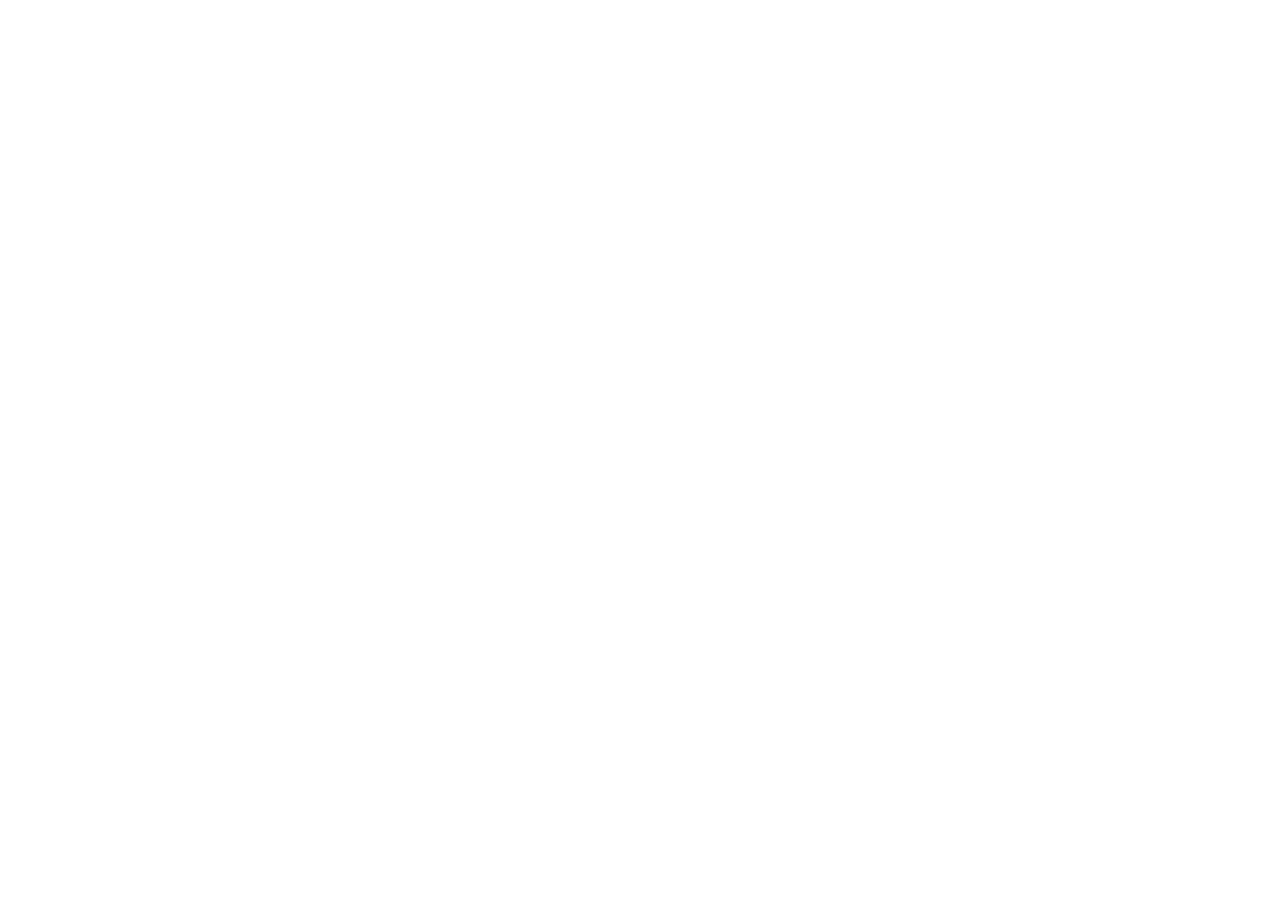
==== src/main/resources/templates/dashboard/index.html @ e04cfe57 "initial commit." ====
<!doctype html>
<html xmlns:th="http://www.thymeleaf.org">
<head th:replace="_fragment :: header (title=${title})"></head>
<body>
<nav th:replace="_fragment :: navigator"></nav>
<div class="container">
    <div class="subject">
        <p class="lead"></p>
    </div>
    <div>

    </div>
</div><!-- /.container -->

<footer th:replace="_fragment :: footer"></footer>
</body>
</html>
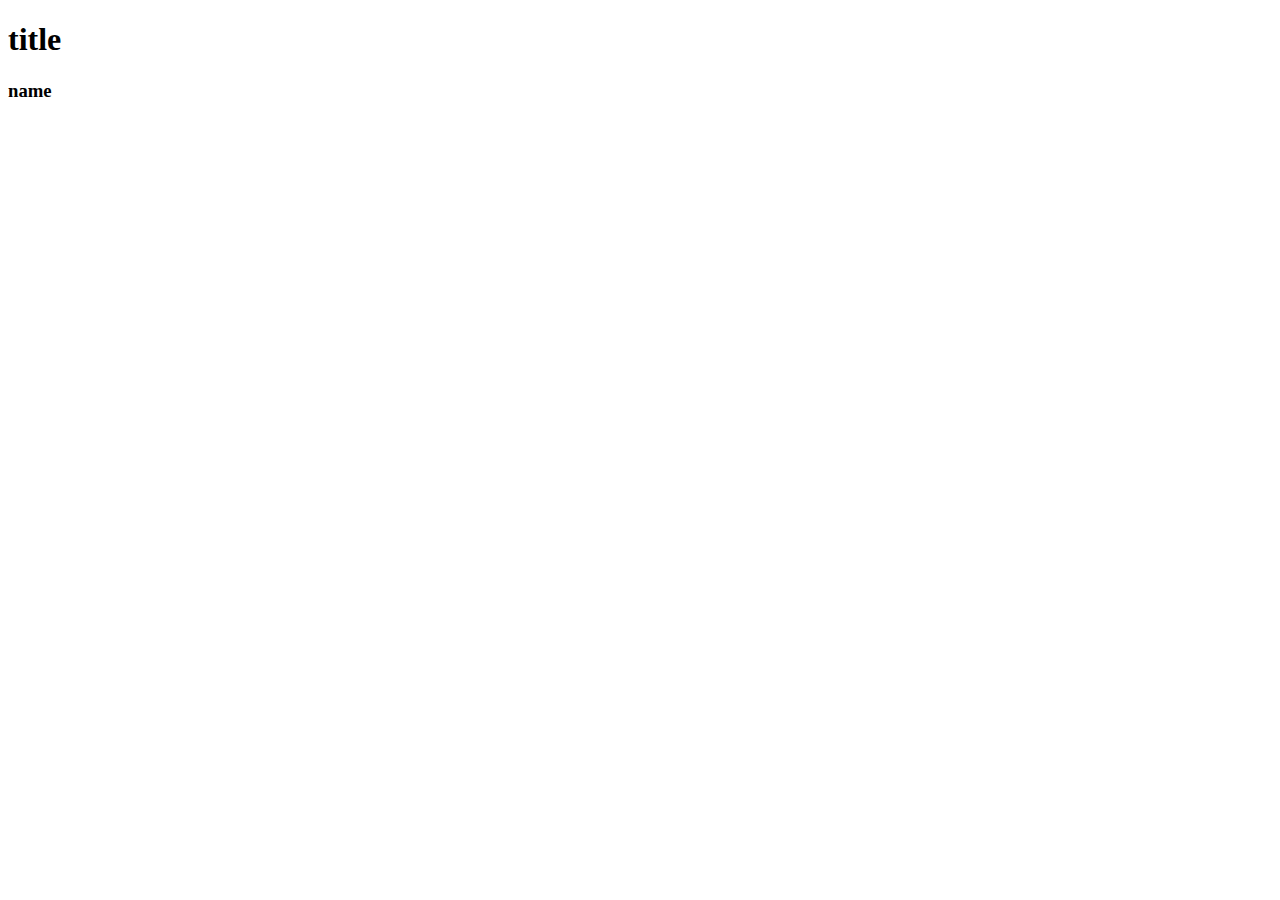
==== commit 8440aaad: "Add the settings for the dashboard, and the navigator." ====
--- a/src/main/resources/templates/dashboard/index.html
+++ b/src/main/resources/templates/dashboard/index.html
@@ -3,15 +3,69 @@
 <head th:replace="_fragment :: header (title=${title})"></head>
 <body>
 <nav th:replace="_fragment :: navigator"></nav>
+<div th:replace="_fragment :: message"></div>
 <div class="container">
     <div class="subject">
+        <h1 th:text="${title}">title</h1>
         <p class="lead"></p>
     </div>
-    <div>
-
+    <div class="contents">
+        <div class="col-sm-12">
+            <div class="col-sm-6" th:each="widgetQuery, status : ${widgetQueryMap}">
+                <h3 th:text="${widgetQuery.value.name}">name</h3>
+                <div th:id="'chart-' + ${status.count}"
+                     th:attr="data-key=${widgetQuery.value.key}, data-view=${widgetQuery.value.view}"></div>
+            </div>
+        </div>
     </div>
 </div><!-- /.container -->
 
 <footer th:replace="_fragment :: footer"></footer>
+<script src="resources/d3/js/d3.min.js" th:src="@{/resources/d3/js/d3.min.js}"></script>
+<script src="resources/c3/js/c3.min.js" th:src="@{/resources/c3/js/c3.min.js}"></script>
+<script src="resources/application/js/chart.js" th:src="@{/resources/application/js/chart.js}"></script>
+<script th:inline="javascript">
+/*<![CDATA[*/
+
+$(document).on('ready', function() {
+    var url = /*[[ @{/api/v1/chart/} ]]*/ '#';
+
+    for (var i = 1; i <= 8; i++) {
+        var chartSelector = ('#chart-' + i);
+        var $chartArea = $(chartSelector);
+        var key = $chartArea.data('key');
+        var view = $chartArea.data('view');
+        var format = '';
+
+        if (view === 'line-summary') {
+            format = '/summary';
+        }
+        else if (view === 'snowcover') {
+            format = '/snowcover';
+        }
+
+        $.ajax({
+            async: false,
+            // endpoint
+            type: 'GET',
+            url: (url + key + format),
+            // request
+            contentType: 'application/json',
+            processData: false,
+            // response
+            dataType: 'json'
+        }).done(function(data, textStatus, jqXHR) {
+            if (view === 'line' || view === 'line-summary') {
+                renderLineChart(chartSelector, data);
+            }
+            else if (view === 'snowcover') {
+                renderStackedBarChartFromArray(chartSelector, data);
+            }
+        });
+    }
+});
+
+/*]]>*/
+</script>
 </body>
 </html>
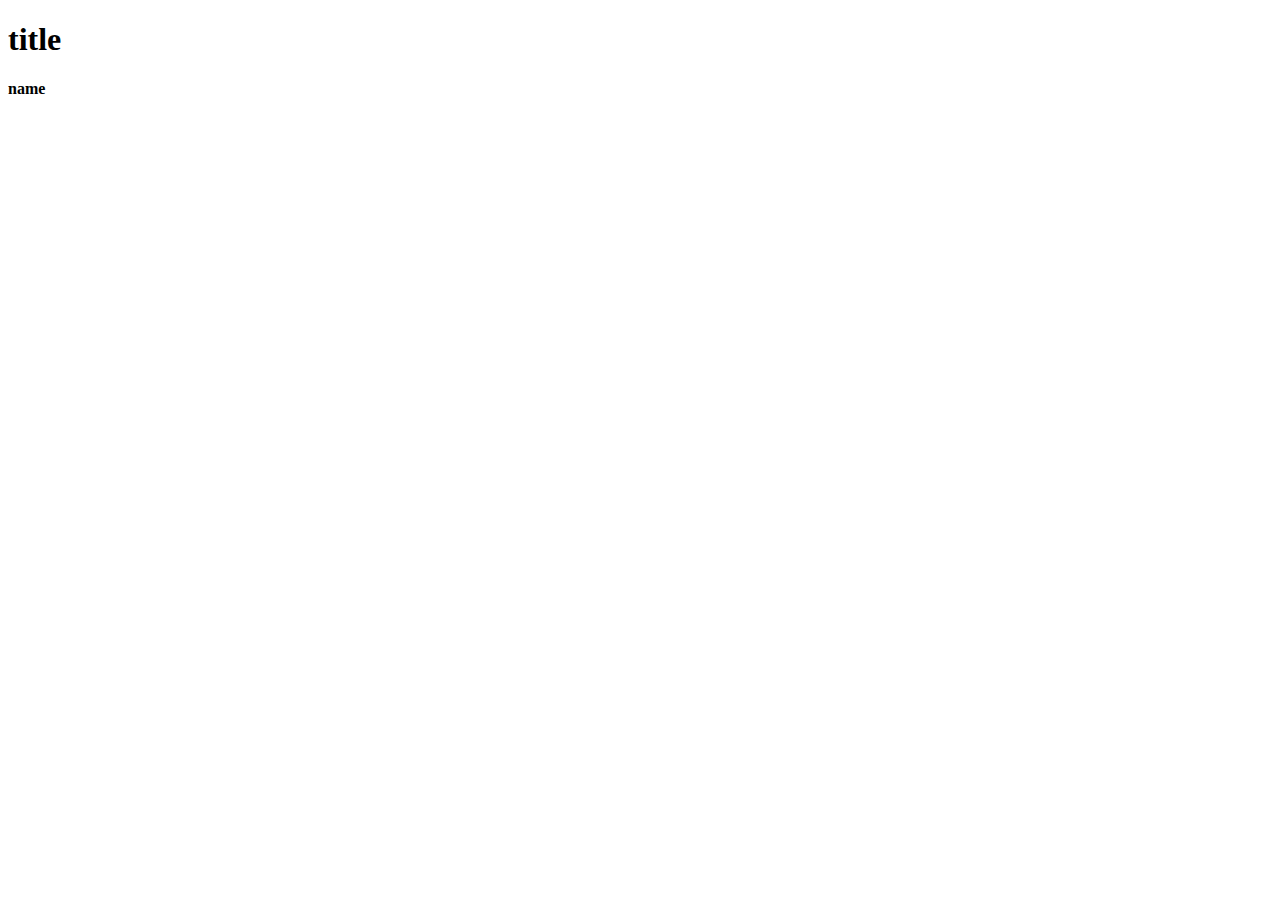
==== commit 0a252baf: "Tweak the style." ====
--- a/src/main/resources/templates/dashboard/index.html
+++ b/src/main/resources/templates/dashboard/index.html
@@ -4,7 +4,7 @@
 <body>
 <nav th:replace="_fragment :: navigator"></nav>
 <div th:replace="_fragment :: message"></div>
-<div class="container">
+<div id="dashboard" class="container">
     <div class="subject">
         <h1 th:text="${title}">title</h1>
         <p class="lead"></p>
@@ -12,7 +12,7 @@
     <div class="contents">
         <div class="col-sm-12">
             <div class="col-sm-6" th:each="widgetQuery, status : ${widgetQueryMap}">
-                <h3 th:text="${widgetQuery.value.name}">name</h3>
+                <h4 th:text="${widgetQuery.value.name}">name</h4>
                 <div th:id="'chart-' + ${status.count}"
                      th:attr="data-key=${widgetQuery.value.key}, data-view=${widgetQuery.value.view}"></div>
             </div>
@@ -37,10 +37,7 @@
         var view = $chartArea.data('view');
         var format = '';
 
-        if (view === 'line-summary') {
-            format = '/summary';
-        }
-        else if (view === 'snowcover') {
+        if (view === 'snowcover') {
             format = '/snowcover';
         }
 
@@ -61,6 +58,12 @@
             else if (view === 'snowcover') {
                 renderStackedBarChartFromArray(chartSelector, data);
             }
+            else if (view === 'table') {
+                renderTable(chartSelector, data, false);
+            }
+            else if (view === 'table-reverse') {
+                renderTable(chartSelector, data, true);
+            }
         });
     }
 });
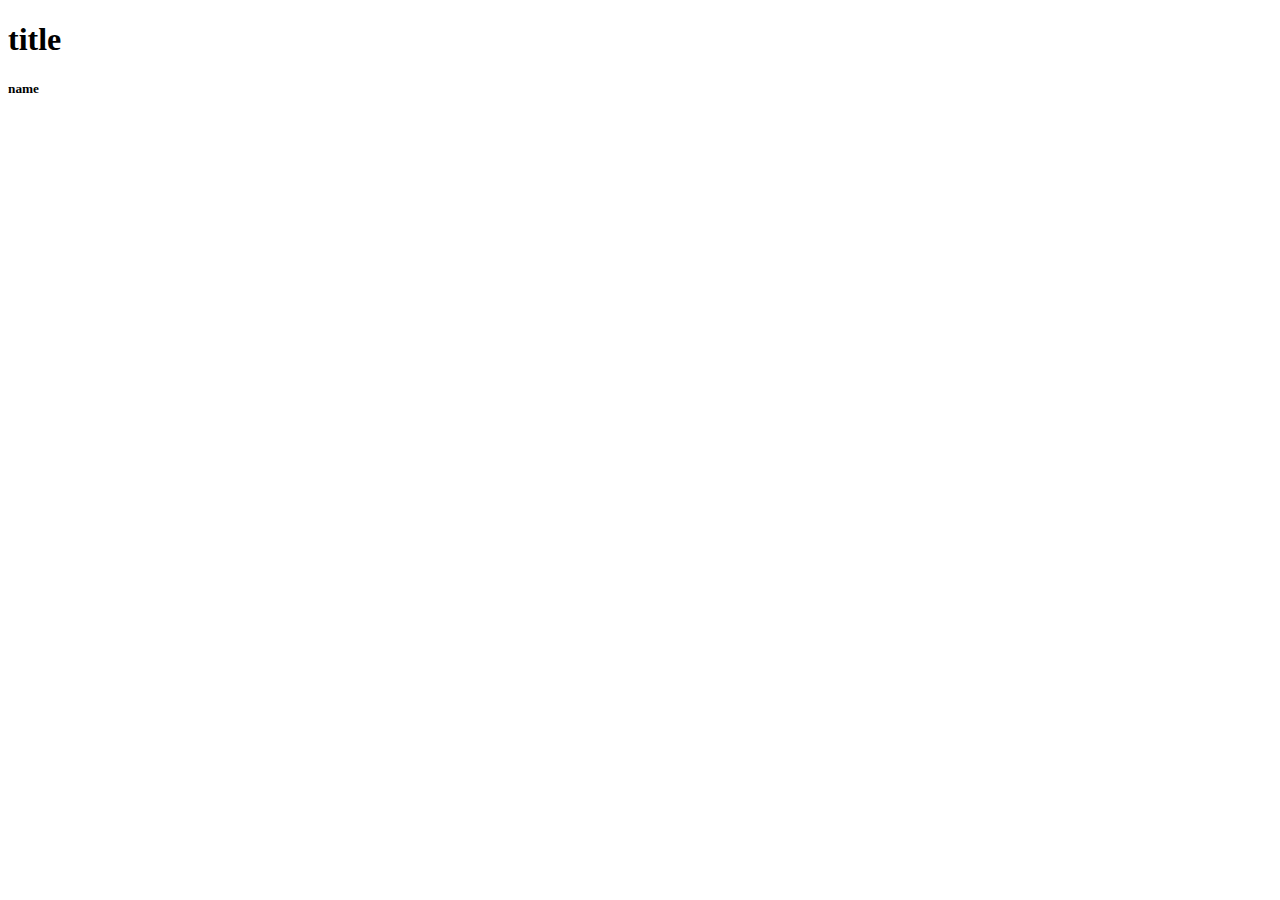
==== commit 7fbd100e: "Tweak the style." ====
--- a/src/main/resources/templates/dashboard/index.html
+++ b/src/main/resources/templates/dashboard/index.html
@@ -11,8 +11,11 @@
     </div>
     <div class="contents">
         <div class="col-sm-12">
-            <div class="col-sm-6" th:each="widgetQuery, status : ${widgetQueryMap}">
-                <h4 th:text="${widgetQuery.value.name}">name</h4>
+            <div class="col-sm-6"
+                 th:each="widgetQuery, status : ${widgetQueryMap}"
+                 th:class="'col-sm-' + ${widgetQuery.key.width * 3}"
+                 th:if="${!#strings.isEmpty(widgetQuery.key.id)}">
+                <h5 th:text="${widgetQuery.value.name}">name</h5>
                 <div th:id="'chart-' + ${status.count}"
                      th:attr="data-key=${widgetQuery.value.key}, data-view=${widgetQuery.value.view}"></div>
             </div>
@@ -30,7 +33,7 @@
 $(document).on('ready', function() {
     var url = /*[[ @{/api/v1/chart/} ]]*/ '#';
 
-    for (var i = 1; i <= 8; i++) {
+    for (var i = 1; i <= 16; i++) {
         var chartSelector = ('#chart-' + i);
         var $chartArea = $(chartSelector);
         var key = $chartArea.data('key');
